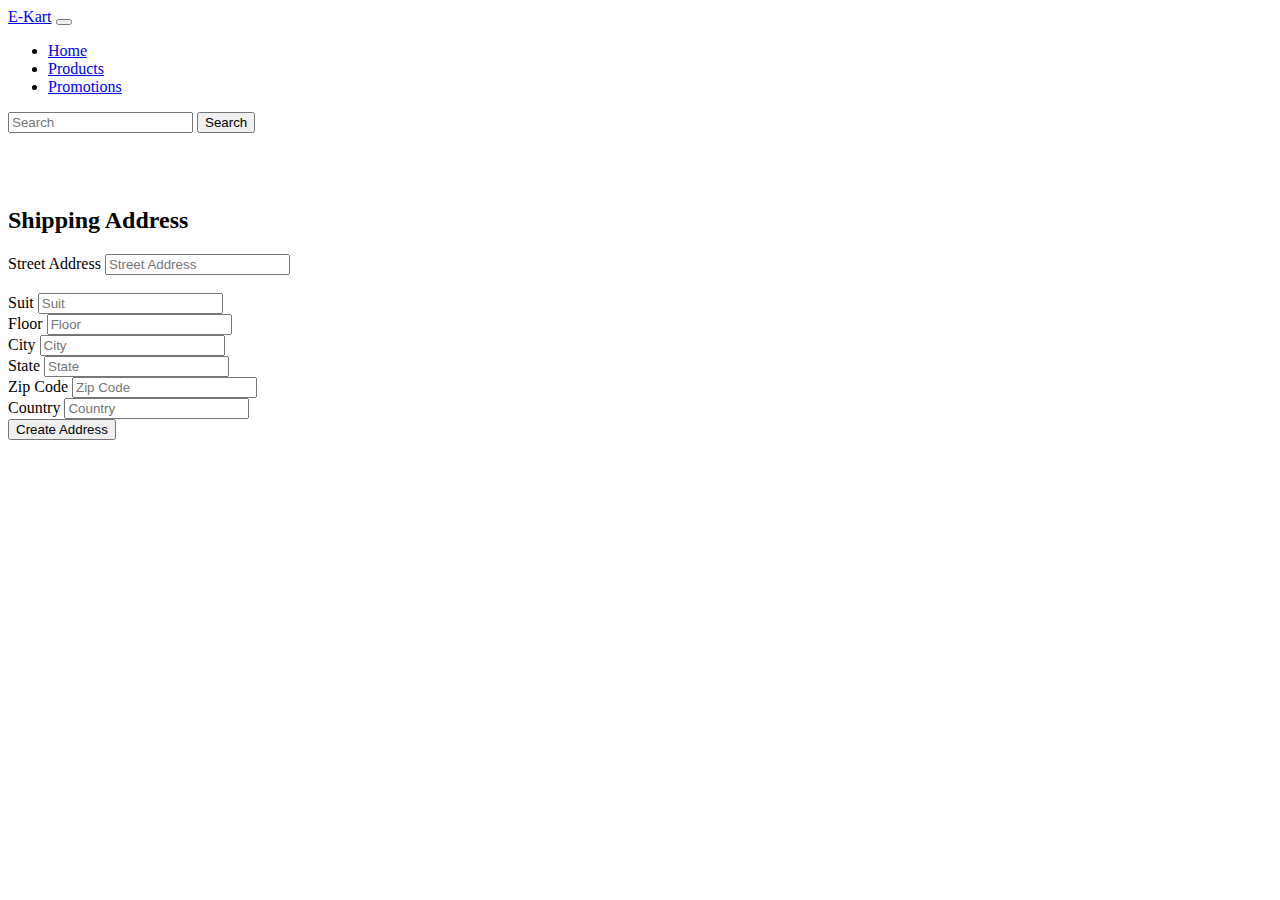
==== src/main/resources/templates/addAddress.html @ 44efd553 "save address api added with exception handling and validation part" ====
<!DOCTYPE html>
<html xmlns:th="http://www.thymeleaf.org">

<head>
    <meta charset="UTF-8">
    <meta name="viewport" content="width=device-width, initial-scale=1.0">
    <meta http-equiv="X-UA-Compatible" content="ie=edge">
    <link href="https://cdn.jsdelivr.net/npm/bootstrap@5.0.0-beta1/dist/css/bootstrap.min.css" rel="stylesheet"
        integrity="sha384-giJF6kkoqNQ00vy+HMDP7azOuL0xtbfIcaT9wjKHr8RbDVddVHyTfAAsrekwKmP1" crossorigin="anonymous">
    <title>Address</title>
</head>

<body>
    <!-- Navigation bar code -->
    <nav class="navbar navbar-expand-lg navbar-dark bg-primary">
        <div class="container-fluid">
            <a class="navbar-brand" href="#">E-Kart</a>
            <button class="navbar-toggler" type="button" data-bs-toggle="collapse" data-bs-target="#navbarTogglerDemo02"
                aria-controls="navbarTogglerDemo02" aria-expanded="false" aria-label="Toggle navigation">
                <span class="navbar-toggler-icon"></span>
            </button>
            <div class="collapse navbar-collapse" id="navbarTogglerDemo02">
                <ul class="navbar-nav me-auto mb-2 mb-lg-0">
                    <li class="nav-item">
                        <a class="nav-link active" aria-current="page" href="#">Home</a>
                    </li>
                    <li class="nav-item">
                        <a class="nav-link active" href="#">Products</a>
                    </li>
                    <li class="nav-item">
                        <a class="nav-link active" href="#" tabindex="-1" aria-disabled="true">Promotions</a>
                    </li>
                </ul>
                <form class="d-flex">
                    <input class="form-control me-2" type="search" placeholder="Search" aria-label="Search">
                    <button class="btn btn-outline-success" type="submit">Search</button>
                </form>
            </div>
        </div>
    </nav>
    <!-- Navigation bar end -->


    <div class="container ">
        <br>
        <div class="row">
            <br>
            <br>
            <div class="col-md-7 ">
                <div class="card">
                    <div class="card-body">
                        <h2 class="card-title"> Shipping Address</h2>
                        <form class="row g-3">

                            <div class="col-md-12">
                                <label for="productName" class="form-label">Street Address</label>
                                <input type="text" class="form-control" name="streetAddress" id="streetAddress"
                                    placeholder="Street Address">
                            </div>

                            <div class="row">
                                <br>
                                <div class="col-md-6">
                                    <label for="description" class="form-label">Suit</label>
                                    <input type="text" class="form-control" id="suit" name="suit" placeholder="Suit">
                                </div>
                                <div class="col-md-6">
                                    <label for="price" class="form-label">Floor</label>
                                    <input type="text" class="form-control" id="floor" name="floor" placeholder="Floor">
                                </div>
                            </div>
                            <div class="col-md-12">
                                <label for="quantity" class="form-label">City</label>
                                <input type="text" class="form-control" id="city" name="city" placeholder="City">
                            </div>
                            <div class="row">
                                <div class="col-md-4">
                                    <label for="quantity" class="form-label">State</label>
                                    <input type="text" class="form-control" id="state" name="state" placeholder="State">
                                </div>
                                <div class="col-md-4">
                                    <label for="quantity" class="form-label">Zip Code</label>
                                    <input type="text" class="form-control" id="zipCode" name="zipCode"
                                        placeholder="Zip Code">
                                </div>
                                <div class="col-md-4">
                                    <label for="quantity" class="form-label">Country</label>
                                    <input type="text" class="form-control" id="country" name="country"
                                        placeholder="Country">
                                </div>
                            </div>
                            <div class="col-12">
                                <button type="submit" class="btn btn-primary">Create Address</button>
                            </div>
                        </form>
                    </div>
                </div>
            </div>


            <div class="col-md-5">


            </div>
        </div>

    </div>



    <script src="https://cdn.jsdelivr.net/npm/bootstrap@5.0.0-beta1/dist/js/bootstrap.bundle.min.js"
        integrity="sha384-ygbV9kiqUc6oa4msXn9868pTtWMgiQaeYH7/t7LECLbyPA2x65Kgf80OJFdroafW"
        crossorigin="anonymous"></script>
</body>

</html>
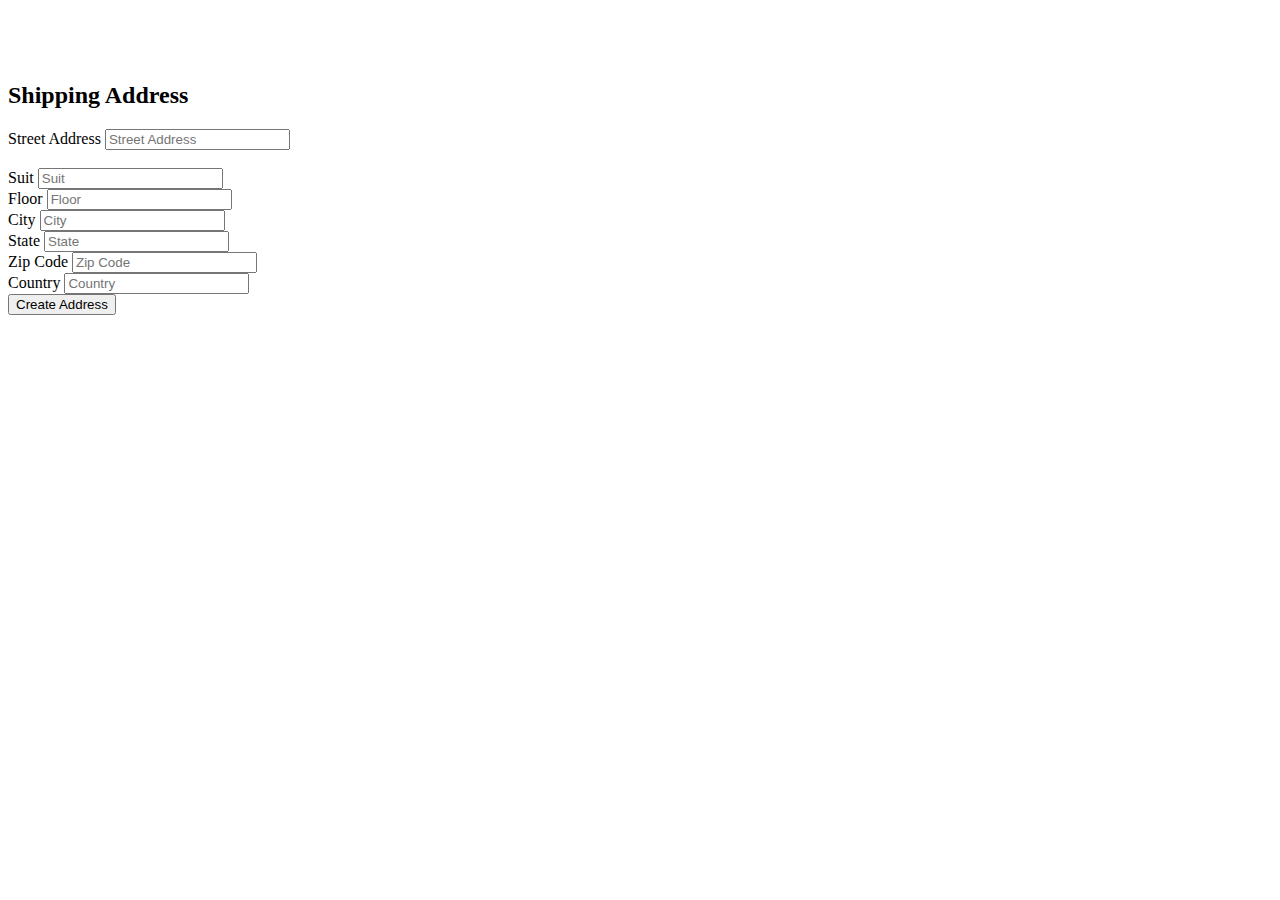
==== commit 3d1be96d: "modification done for thymeleaf pages and common layout added" ====
--- a/src/main/resources/templates/addAddress.html
+++ b/src/main/resources/templates/addAddress.html
@@ -1,44 +1,11 @@
 <!DOCTYPE html>
 <html xmlns:th="http://www.thymeleaf.org">
 
-<head>
-    <meta charset="UTF-8">
-    <meta name="viewport" content="width=device-width, initial-scale=1.0">
-    <meta http-equiv="X-UA-Compatible" content="ie=edge">
-    <link href="https://cdn.jsdelivr.net/npm/bootstrap@5.0.0-beta1/dist/css/bootstrap.min.css" rel="stylesheet"
-        integrity="sha384-giJF6kkoqNQ00vy+HMDP7azOuL0xtbfIcaT9wjKHr8RbDVddVHyTfAAsrekwKmP1" crossorigin="anonymous">
-    <title>Address</title>
-</head>
+<head th:replace="layout :: header"></head>
 
 <body>
-    <!-- Navigation bar code -->
-    <nav class="navbar navbar-expand-lg navbar-dark bg-primary">
-        <div class="container-fluid">
-            <a class="navbar-brand" href="#">E-Kart</a>
-            <button class="navbar-toggler" type="button" data-bs-toggle="collapse" data-bs-target="#navbarTogglerDemo02"
-                aria-controls="navbarTogglerDemo02" aria-expanded="false" aria-label="Toggle navigation">
-                <span class="navbar-toggler-icon"></span>
-            </button>
-            <div class="collapse navbar-collapse" id="navbarTogglerDemo02">
-                <ul class="navbar-nav me-auto mb-2 mb-lg-0">
-                    <li class="nav-item">
-                        <a class="nav-link active" aria-current="page" href="#">Home</a>
-                    </li>
-                    <li class="nav-item">
-                        <a class="nav-link active" href="#">Products</a>
-                    </li>
-                    <li class="nav-item">
-                        <a class="nav-link active" href="#" tabindex="-1" aria-disabled="true">Promotions</a>
-                    </li>
-                </ul>
-                <form class="d-flex">
-                    <input class="form-control me-2" type="search" placeholder="Search" aria-label="Search">
-                    <button class="btn btn-outline-success" type="submit">Search</button>
-                </form>
-            </div>
-        </div>
-    </nav>
-    <!-- Navigation bar end -->
+
+<nav th:replace="layout :: navbar"></nav>
 
 
     <div class="container ">
